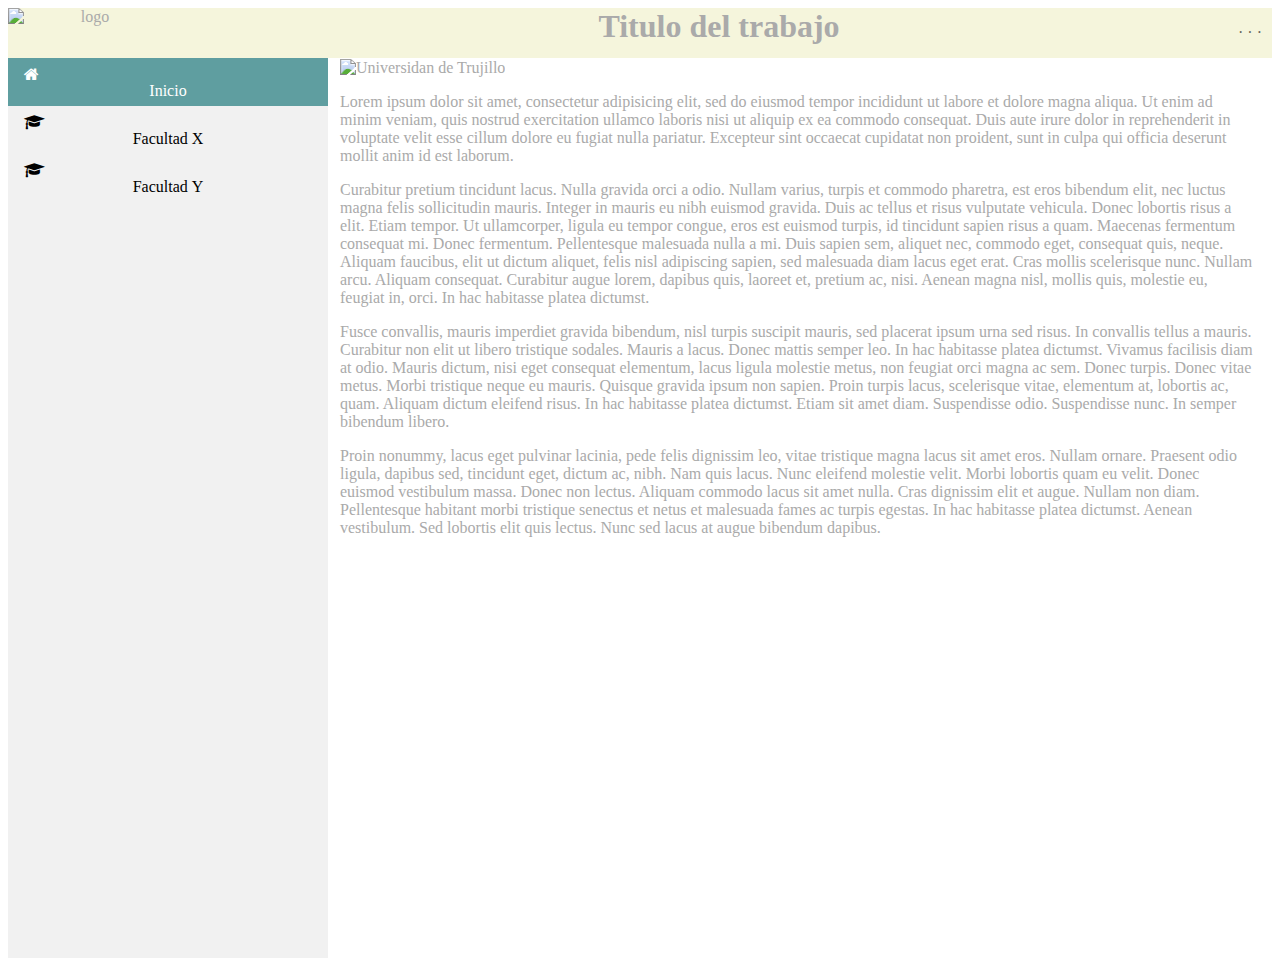
==== public_html/index.html @ 64811d05 "Commit Inicial" ====
<!DOCTYPE html>
<!--
Modificado por Cristhian C.
-->
<html>
    <head>
        <title>Trabajo Practico</title>
        <meta charset="UTF-8">
        <meta name="viewport" content="width=device-width, initial-scale=1.0">
        <link href="css/style.css" rel="stylesheet" type="text/css"/>
        <link rel="icon" type="image/png" href="https://www.google.com/s2/favicons?domain=www.w3.org/"/>
        <script src="https://ajax.aspnetcdn.com/ajax/jQuery/jquery-3.3.1.min.js"></script>
        <script src="js/js.js" type="text/javascript"></script>
        <link rel="stylesheet" href="https://cdnjs.cloudflare.com/ajax/libs/font-awesome/4.7.0/css/font-awesome.min.css">
    </head>
    <body style="color:#aaaaaa;" onload="config()">
        <div class="encabezado">
            <div class="site-logo">
                <img src="https://image.freepik.com/vector-gratis/plantilla-de-logo-abstracto_1331-33.jpg"
                     alt="logo">
                <h1 style="margin: 0; padding: 0">Titulo del trabajo</h1>
            </div>
        </div>
        <div class="fly">
            <a title="Opciones" class="option" href="#·">· · ·</a>
            <a title="Opciones" class="sub-option" href="#h" onclick="mostrarMenuH()">Orientacion</a>
            <a title="Opciones" class="sub-option" href="responsive.html">Estilo responsivo</a>
        </div>
        <div class="navegacion"><!--Contenedor de los menus de navegacion-->
            <ul id="nav" class="verticalnav">
                <li class="sub-menu">
                    <a href="#home" class="active fa fa-home"><span> Inicio</span></a>
                </li>
                <li class="sub-menu">
                    <a title="Facultad X" href="#facultadX" class="fa fa-graduation-cap"><span> Facultad X</span></a>
                    <div class="sub-elemento">
                        <a href="#subX">Cursos x</a>
                        <a href="#subX">Materias x</a>
                        <a href="#subX">Matriculas x</a>
                    </div>
                </li>
                <li class="sub-menu">
                    <a title="Facultad Y" href="#facultadY" class="fa fa-graduation-cap"><span> Facultad Y</span></a>
                    <div class="sub-elemento">
                        <a href="#subY">Cursos y</a>
                        <a href="#subY">Materias y</a>
                        <a href="#subY">Matriculas y</a>
                    </div>
                </li>
            </ul>
        </div>
        <div id="contenido" class="content-v">
            <img src="https://upload.wikimedia.org/wikipedia/commons/a/ac/Universidad_Nacional_de_Trujillo.JPG" alt="Universidan de Trujillo" title="Universidad Nacional de Trujillo">
            <p>
                Lorem ipsum dolor sit amet, consectetur adipisicing elit, sed do eiusmod tempor incididunt ut labore et dolore magna aliqua. Ut enim ad minim veniam, quis nostrud exercitation ullamco laboris nisi ut aliquip ex ea commodo consequat. Duis aute irure dolor in reprehenderit in voluptate velit esse cillum dolore eu fugiat nulla pariatur. Excepteur sint occaecat cupidatat non proident, sunt in culpa qui officia deserunt mollit anim id est laborum.
            </p>
            <p>
                Curabitur pretium tincidunt lacus. Nulla gravida orci a odio. Nullam varius, turpis et commodo pharetra, est eros bibendum elit, nec luctus magna felis sollicitudin mauris. Integer in mauris eu nibh euismod gravida. Duis ac tellus et risus vulputate vehicula. Donec lobortis risus a elit. Etiam tempor. Ut ullamcorper, ligula eu tempor congue, eros est euismod turpis, id tincidunt sapien risus a quam. Maecenas fermentum consequat mi. Donec fermentum. Pellentesque malesuada nulla a mi. Duis sapien sem, aliquet nec, commodo eget, consequat quis, neque. Aliquam faucibus, elit ut dictum aliquet, felis nisl adipiscing sapien, sed malesuada diam lacus eget erat. Cras mollis scelerisque nunc. Nullam arcu. Aliquam consequat. Curabitur augue lorem, dapibus quis, laoreet et, pretium ac, nisi. Aenean magna nisl, mollis quis, molestie eu, feugiat in, orci. In hac habitasse platea dictumst.
            </p>
            <p>
                Fusce convallis, mauris imperdiet gravida bibendum, nisl turpis suscipit mauris, sed placerat ipsum urna sed risus. In convallis tellus a mauris. Curabitur non elit ut libero tristique sodales. Mauris a lacus. Donec mattis semper leo. In hac habitasse platea dictumst. Vivamus facilisis diam at odio. Mauris dictum, nisi eget consequat elementum, lacus ligula molestie metus, non feugiat orci magna ac sem. Donec turpis. Donec vitae metus. Morbi tristique neque eu mauris. Quisque gravida ipsum non sapien. Proin turpis lacus, scelerisque vitae, elementum at, lobortis ac, quam. Aliquam dictum eleifend risus. In hac habitasse platea dictumst. Etiam sit amet diam. Suspendisse odio. Suspendisse nunc. In semper bibendum libero.
            </p>
            <p>
                Proin nonummy, lacus eget pulvinar lacinia, pede felis dignissim leo, vitae tristique magna lacus sit amet eros. Nullam ornare. Praesent odio ligula, dapibus sed, tincidunt eget, dictum ac, nibh. Nam quis lacus. Nunc eleifend molestie velit. Morbi lobortis quam eu velit. Donec euismod vestibulum massa. Donec non lectus. Aliquam commodo lacus sit amet nulla. Cras dignissim elit et augue. Nullam non diam. Pellentesque habitant morbi tristique senectus et netus et malesuada fames ac turpis egestas. In hac habitasse platea dictumst. Aenean vestibulum. Sed lobortis elit quis lectus. Nunc sed lacus at augue bibendum dapibus.
            </p>

        </div>
        <noscript>
        Your browser does not support JavaScript - Su navegador no soporta JavaScript
        </noscript>
    </body>
</html>
---- public_html/css/style.css ----
/*
* Hoja de estilos
* Cristhian Coronel
*/
/*****************************opciones inicales********************************/

/*
selector para todos los elementos que hace que el tamaño sea directamente 
de acuerdo al borde de la linea en la que se ubica, no tiene en cuenta 
padding, marging para el tamaño. De esa forma no hay espacios de separacion
*/
* { /*todos los tags en el dom*/
    box-sizing: border-box;
}

.encabezado{
    background-color: beige;
    text-align:center;
    margin: 0px;
    padding: 0px;
}

.site-logo{
    overflow: auto;
}

.site-logo img{
    width:12.5%;
    height:50px;
    float: left;
    clear: both;
}

.option{
    list-style-type: none;
    text-decoration: none;
    color: black;
    text-align: center;
}

.sub-option{
    list-style-type: none;
    text-decoration: none;
    color: black;
    text-align: center;
    display: none;
}

.option:hover{
    background-color: grey;
}

.fly {
    position: absolute;
    z-index: 100;
    opacity: 0.6;
    right: 10px;
    top: 16px;
}

.fly a{
    padding: 8px;
    float: right;
}

.fly:hover a {
    display: block;
}

.fly a:hover{
    background-color: #555;
    color: white;
}

a span {
    display: block;
    text-align: center;
}

div.content-v img, div.content-h img {
    max-width: 40%;
    height: auto;
}

/***************************tamaño normal**************************************/

/***********************************menu vertical******************************/
ul.verticalnav { /*todos los ul con la clase verticalnav*/
    list-style-type: none;
    margin: 0;
    padding: 0;
    width: 25%;
    background-color: #f1f1f1;
    position: absolute;
    height: 100%;
    overflow: auto;
}

ul.verticalnav li { /*todos los ul con la clase verticalnav*/
    list-style-type: none;
    margin: 0;
    padding: 0;
    float: none;
}

/*
elemento <a> dentro de la lista con clase verticalnav en <ul>
es decir los botones como Inicio, Item 1, Item 2...
*/
ul.verticalnav li a { /*todos los <a> dentro de un <li> que estan dentro de un <ul> con clase = verticalnav*/
    display: block;
    color: #000;
    padding: 8px 16px;
    text-decoration: none;
}

/*
si el elemento <a> dentro de una lista con clase verticalnav de un <ul> está activo
es decir se está en la página donde apunta el <a>
(Por ejemplo si estamos en la página inicial, el boton Inicio se verá diferente)
*/
ul.verticalnav li a.active { /*todos los a con clase active, dentro de un li que esten dentro de un ul con clase verticalnav*/
    background-color: cadetblue;
    color: white;
}

ul.verticalnav li a:hover:not(.active) { /*todos los <a> a quienes se le hace hover y que no tienen la clase active dentro de un li que estan dentro de un ul con la clase verticalnav*/
    background-color: #555;
    color: white;
}

ul.verticalnav li a:hover{ /*todos los <a> a quienes se les hace hover, dentro de un li que estan en un ul con clase verticalnav*/
    background-color: darkseagreen;
    color: white;
}

ul.verticalnav .sub-menu{
    list-style-type: none;
    margin: 0;
    padding: 0;
}

ul.verticalnav .sub-elemento{ /*todos las etiquetas con la clase = sub-elemento*/
    list-style-type: none;
    margin: 0;
    padding: 0;
    background-color: darkseagreen;
    color: black;
    opacity: 0.8;
    position: relative;
    display: none;
}

ul.verticalnav .sub-menu:hover .sub-elemento{ /*todos los tags que tienen la clase = sub-elemento que están en un li al que se le está haciendo hover*/
    display:block;
    height: fit-content;
    position: static;
}

div.content-v { /*todos los div con la clase = content*/
    margin-left: 25%;
    padding: 1px 16px;
    height: 100%;
}

/************************************menu horizontal***************************/
ul.horizontalnav {
    list-style-type: none;
    margin: 0;
    padding: 0;
    width: 100%;
    background-color: #f1f1f1;
    overflow: auto;
}

ul.horizontalnav li {
    list-style-type: none;
    margin: 0;
    padding: 0; 
    float: left;
}

ul.horizontalnav li a {
    display: block;
    color: #000;
    padding: 8px 16px;
    text-decoration: none;
}

ul.horizontalnav li a.active {
    background-color: cadetblue;
    color: white;   
}

ul.horizontalnav li a:hover:not(.active) {
    background-color: #555;
    color: white;
}

ul.horizontalnav li a:hover{
    background-color: darkseagreen;
    color: white;
}

ul.horizontalnav .sub-menu{
    list-style-type: none;
    margin: 0;
    padding: 0;
    overflow: hidden;
}

ul.horizontalnav .sub-elemento{
    list-style-type: none;
    margin: 0;
    padding: 0;
    background-color: darkseagreen;
    color: black;
    opacity: 0.8;
    overflow: hidden;
    display: none;
}

ul.horizontalnav .sub-menu:hover .sub-elemento{
    display:block;
    height: fit-content;
    position: absolute;
    z-index: 100;
}

div.content-h {
    margin-left: 0%;
    padding: 1px 16px;
    height: 100%;
}

/********************************tamaño tableta********************************/
@media screen and (max-width: 900px) {
    div.navegacion {
        position: absolute;
    }
    a span {
        display: none;
    }
    .site-logo img{
        display: block;
        width: 100%;
        height: auto;
        max-height: 150px;
    }
    ul.verticalnav, ul.horizontalnav{
        list-style-type: none;
        margin: 0;
        padding: 0;
        width: fit-content;
        background-color: #f1f1f1;
        position: static;
        height: fit-content;
        overflow: auto;
    }
    ul.verticalnav li, ul.horizontalnav li {
        list-style-type: none;
        margin: 0;
        padding: 0;
        float: none;
    }
    ul.verticalnav li a, ul.horizontalnav li a {
        text-decoration: none;
        color: #000;
        padding: 8px;
        text-align: center;
        display: block;
    }
    div.content-v, div.content-h {
        margin-left: 10%;
        padding: 1px 16px;
        height: 100%;
    }
}
/*********************************tamaño celular*******************************/
@media screen and (max-width: 600px) {
    a span {
        display: block;
    }
    .site-logo img{
        display: block;
        width: 100%;
        height: auto;
        max-height: 90px;
    }
    div.navegacion {
        position: sticky;
        top: 0px;
    }
    ul.verticalnav, ul.horizontalnav{
        position: static;
        list-style-type: none;
        margin: 0px;
        padding: 0px;
        width: 100%;
        background-color: #f1f1f1;
        overflow: auto;
    }
    ul.verticalnav li, ul.horizontalnav li {
        list-style-type: none;
        margin: 0;
        padding: 0;
        float: none;
    }
    ul.verticalnav li a, ul.horizontalnav li a {
        text-decoration: none;
        color: #000;
        padding: 8px;
        text-align: center;
        display: block;
    }
    div.content-v, div.content-h {
        margin-left: 10%;
        padding: 1px 16px;
        height: 100%;
    }
    
}

/******************************************************************************/
/*
tamaños de pantalla:
Normal: desde 1024px para arriba;
Tableta: desde 600px hasta 900px;
Celular: desde el mas pequeño hasta 600px;
*/
/******************************************************************************/
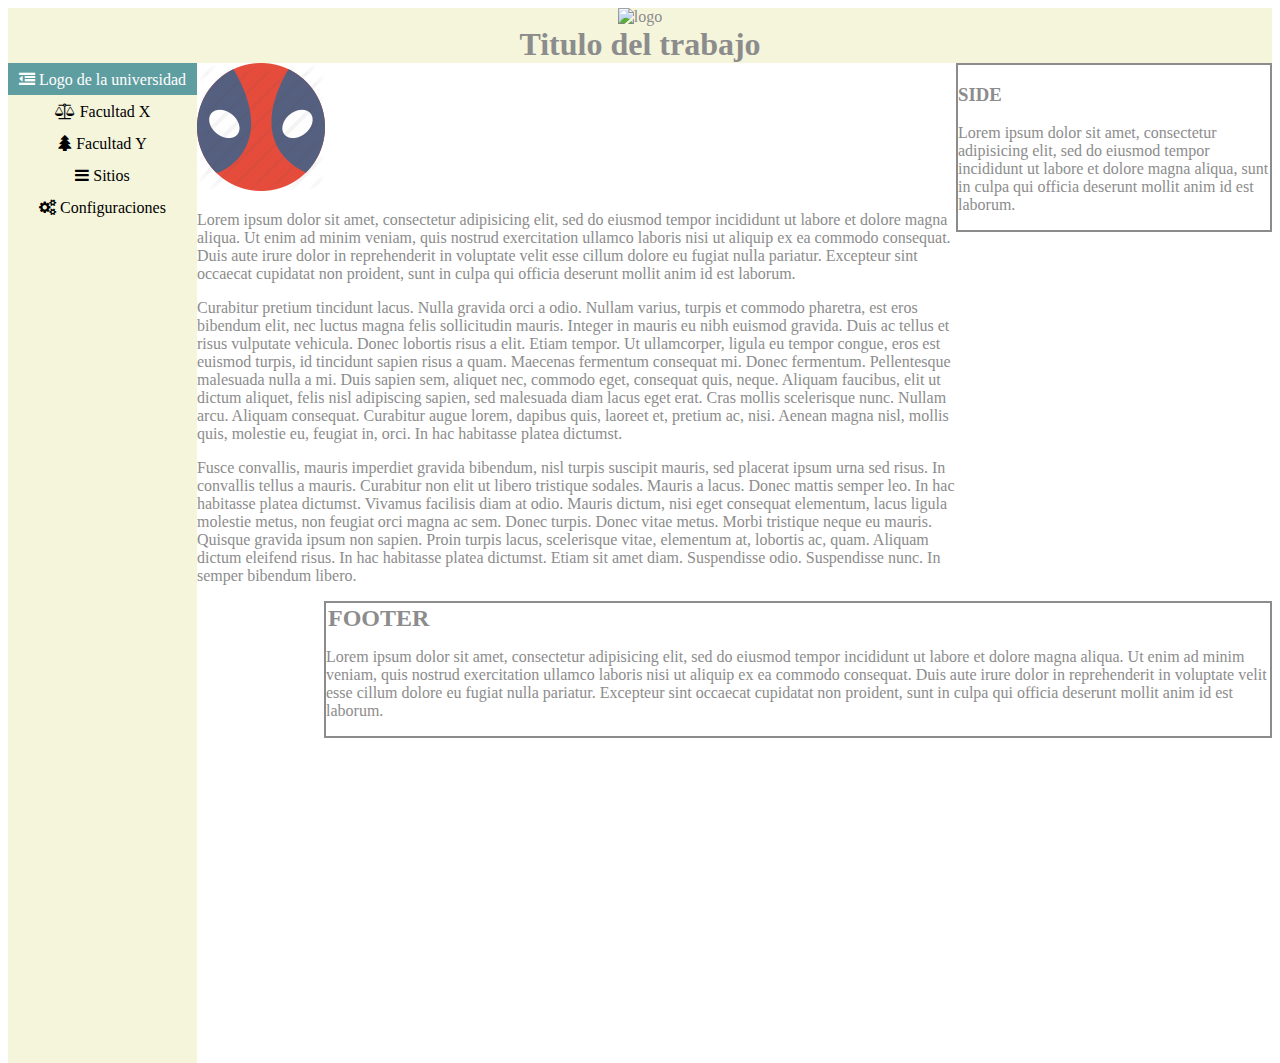
==== commit 4ade22f6: "Metodos responsivos, añadida página de Menú - 180312_CC" ====
--- a/public_html/index.html
+++ b/public_html/index.html
@@ -4,53 +4,70 @@
 -->
 <html>
     <head>
-        <title>Trabajo Practico</title>
+        <title>|Trabajo práctico|</title>
         <meta charset="UTF-8">
         <meta name="viewport" content="width=device-width, initial-scale=1.0">
-        <link href="css/style.css" rel="stylesheet" type="text/css"/>
-        <link rel="icon" type="image/png" href="https://www.google.com/s2/favicons?domain=www.w3.org/"/>
+        <link rel="icon" type="image/png" href="https://www.google.com/s2/favicons?domain=www.mtess.gov.py/"/>
+        <link id="cssLink" href="css/style.css" rel="stylesheet" type="text/css"/>
         <script src="https://ajax.aspnetcdn.com/ajax/jQuery/jquery-3.3.1.min.js"></script>
         <script src="js/js.js" type="text/javascript"></script>
         <link rel="stylesheet" href="https://cdnjs.cloudflare.com/ajax/libs/font-awesome/4.7.0/css/font-awesome.min.css">
     </head>
-    <body style="color:#aaaaaa;" onload="config()">
-        <div class="encabezado">
-            <div class="site-logo">
-                <img src="https://image.freepik.com/vector-gratis/plantilla-de-logo-abstracto_1331-33.jpg"
-                     alt="logo">
-                <h1 style="margin: 0; padding: 0">Titulo del trabajo</h1>
+    <body style="color: #8c8c8c;" onload="config()">
+        <div class="encabezado col-m-12 col-12">
+            <img title="Logo" src="https://image.freepik.com/vector-gratis/plantilla-de-logo-abstracto_1331-33.jpg" alt="logo">
+            <h1 style="margin: 0; padding: 0">Titulo del trabajo</h1>            
+        </div>
+        <div id="nav" class="navegacion col-m-1 col-3"><!--Contenedor de los menus de navegacion-->
+            <div id="menuX" class="menu reorder">
+                <a id="menuBtn" title="Menu" href="#home" class="active fa fa-outdent" onclick="colapsarMenu(this)"><span> Logo de la universidad</span></a>
+                <div class="sub-menu ">
+                    <a title="X" href="#X" class="fa fa-balance-scale" onclick="dropdown(this)"><span> Facultad X</span></a>
+                    <div class="sub-elemento">
+                        <a href="#subX">Materias x</a>
+                        <a href="#subX">Matriculas x</a>
+                        <a href="#subX">Cuotas x</a>
+                    </div>
+                </div>
+            </div>
+            <div id="menuY" class="menu reorder">
+                <div class="sub-menu">
+                    <a title="Y" href="#Y" class="fa fa-tree" onclick="dropdown(this)"><span> Facultad Y</span></a>
+                    <div class="sub-elemento" style="top: 0%">
+                        <a href="#subY">Materias y</a>
+                        <a href="#subY">Matriculas y</a>
+                        <a href="#subY">Cuotas y</a>
+                    </div>
+                </div>
+            </div>
+            <div id="menuSelect" class="menu reorder">
+                <div class="sub-menu">
+                    <a title="Y" href="#Y" class="fa fa-reorder" onclick="dropdown(this)"><span> Sitios</span></a>
+                    <div class="sub-elemento" style="top: 0%">
+                        <a href="#" class="active">Universidad</a>
+                        <a href="menu.html">Menú</a>
+                    </div>
+                </div>
+            </div>
+            <div id="opciones" class="menu reorder">
+                <div class="sub-menu">
+                    <a title="Opciones" href="#Y" class="fa fa-gears" onclick="dropdown(this)"><span> Configuraciones</span></a>
+                    <div class="sub-elemento" style="top: 0%">
+                        <a id="optVertical" href="#opt1" class="active">Menu vertical</a>
+                        <a id="optHorizontal" href="#opt2" class="">Menu horizontal</a>
+                    </div>
+                </div>
             </div>
         </div>
-        <div class="fly">
-            <a title="Opciones" class="option" href="#·">· · ·</a>
-            <a title="Opciones" class="sub-option" href="#h" onclick="mostrarMenuH()">Orientacion</a>
-            <a title="Opciones" class="sub-option" href="responsive.html">Estilo responsivo</a>
+        <div class="side col-m-2 col-3">
+            <h3>SIDE</h3>
+            <p>
+                Lorem ipsum dolor sit amet, consectetur adipisicing elit, sed do eiusmod tempor incididunt ut labore et dolore magna aliqua, sunt in culpa qui officia deserunt mollit anim id est laborum.
+            </p>
+
         </div>
-        <div class="navegacion"><!--Contenedor de los menus de navegacion-->
-            <ul id="nav" class="verticalnav">
-                <li class="sub-menu">
-                    <a href="#home" class="active fa fa-home"><span> Inicio</span></a>
-                </li>
-                <li class="sub-menu">
-                    <a title="Facultad X" href="#facultadX" class="fa fa-graduation-cap"><span> Facultad X</span></a>
-                    <div class="sub-elemento">
-                        <a href="#subX">Cursos x</a>
-                        <a href="#subX">Materias x</a>
-                        <a href="#subX">Matriculas x</a>
-                    </div>
-                </li>
-                <li class="sub-menu">
-                    <a title="Facultad Y" href="#facultadY" class="fa fa-graduation-cap"><span> Facultad Y</span></a>
-                    <div class="sub-elemento">
-                        <a href="#subY">Cursos y</a>
-                        <a href="#subY">Materias y</a>
-                        <a href="#subY">Matriculas y</a>
-                    </div>
-                </li>
-            </ul>
-        </div>
-        <div id="contenido" class="content-v">
-            <img src="https://upload.wikimedia.org/wikipedia/commons/a/ac/Universidad_Nacional_de_Trujillo.JPG" alt="Universidan de Trujillo" title="Universidad Nacional de Trujillo">
+        <div id="contenido" class="col-9">
+            <img src="img/dpIcon.png" alt="Image" title="Image reference">
             <p>
                 Lorem ipsum dolor sit amet, consectetur adipisicing elit, sed do eiusmod tempor incididunt ut labore et dolore magna aliqua. Ut enim ad minim veniam, quis nostrud exercitation ullamco laboris nisi ut aliquip ex ea commodo consequat. Duis aute irure dolor in reprehenderit in voluptate velit esse cillum dolore eu fugiat nulla pariatur. Excepteur sint occaecat cupidatat non proident, sunt in culpa qui officia deserunt mollit anim id est laborum.
             </p>
@@ -60,10 +77,13 @@
             <p>
                 Fusce convallis, mauris imperdiet gravida bibendum, nisl turpis suscipit mauris, sed placerat ipsum urna sed risus. In convallis tellus a mauris. Curabitur non elit ut libero tristique sodales. Mauris a lacus. Donec mattis semper leo. In hac habitasse platea dictumst. Vivamus facilisis diam at odio. Mauris dictum, nisi eget consequat elementum, lacus ligula molestie metus, non feugiat orci magna ac sem. Donec turpis. Donec vitae metus. Morbi tristique neque eu mauris. Quisque gravida ipsum non sapien. Proin turpis lacus, scelerisque vitae, elementum at, lobortis ac, quam. Aliquam dictum eleifend risus. In hac habitasse platea dictumst. Etiam sit amet diam. Suspendisse odio. Suspendisse nunc. In semper bibendum libero.
             </p>
+        </div>
+        
+        <div id="footer" class="footer col-m-11 col-9">
+            <h2 style="margin: 2px; padding: 0px;">FOOTER</h2>
             <p>
-                Proin nonummy, lacus eget pulvinar lacinia, pede felis dignissim leo, vitae tristique magna lacus sit amet eros. Nullam ornare. Praesent odio ligula, dapibus sed, tincidunt eget, dictum ac, nibh. Nam quis lacus. Nunc eleifend molestie velit. Morbi lobortis quam eu velit. Donec euismod vestibulum massa. Donec non lectus. Aliquam commodo lacus sit amet nulla. Cras dignissim elit et augue. Nullam non diam. Pellentesque habitant morbi tristique senectus et netus et malesuada fames ac turpis egestas. In hac habitasse platea dictumst. Aenean vestibulum. Sed lobortis elit quis lectus. Nunc sed lacus at augue bibendum dapibus.
+                Lorem ipsum dolor sit amet, consectetur adipisicing elit, sed do eiusmod tempor incididunt ut labore et dolore magna aliqua. Ut enim ad minim veniam, quis nostrud exercitation ullamco laboris nisi ut aliquip ex ea commodo consequat. Duis aute irure dolor in reprehenderit in voluptate velit esse cillum dolore eu fugiat nulla pariatur. Excepteur sint occaecat cupidatat non proident, sunt in culpa qui officia deserunt mollit anim id est laborum.
             </p>
-
         </div>
         <noscript>
         Your browser does not support JavaScript - Su navegador no soporta JavaScript
--- a/public_html/css/style.css
+++ b/public_html/css/style.css
@@ -1,331 +1,176 @@
-/*
-* Hoja de estilos
-* Cristhian Coronel
-*/
-/*****************************opciones inicales********************************/
-
-/*
-selector para todos los elementos que hace que el tamaño sea directamente 
-de acuerdo al borde de la linea en la que se ubica, no tiene en cuenta 
-padding, marging para el tamaño. De esa forma no hay espacios de separacion
-*/
-* { /*todos los tags en el dom*/
-    box-sizing: border-box;
-}
-
-.encabezado{
-    background-color: beige;
-    text-align:center;
-    margin: 0px;
-    padding: 0px;
-}
-
-.site-logo{
-    overflow: auto;
-}
-
-.site-logo img{
-    width:12.5%;
-    height:50px;
-    float: left;
-    clear: both;
-}
-
-.option{
-    list-style-type: none;
-    text-decoration: none;
-    color: black;
-    text-align: center;
-}
-
-.sub-option{
-    list-style-type: none;
-    text-decoration: none;
-    color: black;
-    text-align: center;
-    display: none;
-}
-
-.option:hover{
-    background-color: grey;
-}
-
-.fly {
-    position: absolute;
-    z-index: 100;
-    opacity: 0.6;
-    right: 10px;
-    top: 16px;
-}
-
-.fly a{
-    padding: 8px;
-    float: right;
-}
-
-.fly:hover a {
-    display: block;
-}
-
-.fly a:hover{
-    background-color: #555;
-    color: white;
-}
-
-a span {
-    display: block;
-    text-align: center;
-}
-
-div.content-v img, div.content-h img {
-    max-width: 40%;
-    height: auto;
-}
-
-/***************************tamaño normal**************************************/
-
-/***********************************menu vertical******************************/
-ul.verticalnav { /*todos los ul con la clase verticalnav*/
-    list-style-type: none;
-    margin: 0;
-    padding: 0;
-    width: 25%;
-    background-color: #f1f1f1;
-    position: absolute;
-    height: 100%;
-    overflow: auto;
-}
-
-ul.verticalnav li { /*todos los ul con la clase verticalnav*/
-    list-style-type: none;
-    margin: 0;
-    padding: 0;
-    float: none;
-}
-
-/*
-elemento <a> dentro de la lista con clase verticalnav en <ul>
-es decir los botones como Inicio, Item 1, Item 2...
-*/
-ul.verticalnav li a { /*todos los <a> dentro de un <li> que estan dentro de un <ul> con clase = verticalnav*/
-    display: block;
-    color: #000;
-    padding: 8px 16px;
-    text-decoration: none;
-}
-
-/*
-si el elemento <a> dentro de una lista con clase verticalnav de un <ul> está activo
-es decir se está en la página donde apunta el <a>
-(Por ejemplo si estamos en la página inicial, el boton Inicio se verá diferente)
-*/
-ul.verticalnav li a.active { /*todos los a con clase active, dentro de un li que esten dentro de un ul con clase verticalnav*/
-    background-color: cadetblue;
-    color: white;
-}
-
-ul.verticalnav li a:hover:not(.active) { /*todos los <a> a quienes se le hace hover y que no tienen la clase active dentro de un li que estan dentro de un ul con la clase verticalnav*/
-    background-color: #555;
-    color: white;
-}
-
-ul.verticalnav li a:hover{ /*todos los <a> a quienes se les hace hover, dentro de un li que estan en un ul con clase verticalnav*/
-    background-color: darkseagreen;
-    color: white;
-}
-
-ul.verticalnav .sub-menu{
-    list-style-type: none;
-    margin: 0;
-    padding: 0;
-}
-
-ul.verticalnav .sub-elemento{ /*todos las etiquetas con la clase = sub-elemento*/
-    list-style-type: none;
-    margin: 0;
-    padding: 0;
-    background-color: darkseagreen;
-    color: black;
-    opacity: 0.8;
-    position: relative;
-    display: none;
-}
-
-ul.verticalnav .sub-menu:hover .sub-elemento{ /*todos los tags que tienen la clase = sub-elemento que están en un li al que se le está haciendo hover*/
-    display:block;
-    height: fit-content;
-    position: static;
-}
-
-div.content-v { /*todos los div con la clase = content*/
-    margin-left: 25%;
-    padding: 1px 16px;
-    height: 100%;
-}
-
-/************************************menu horizontal***************************/
-ul.horizontalnav {
-    list-style-type: none;
-    margin: 0;
-    padding: 0;
-    width: 100%;
-    background-color: #f1f1f1;
-    overflow: auto;
-}
-
-ul.horizontalnav li {
-    list-style-type: none;
-    margin: 0;
-    padding: 0; 
-    float: left;
-}
-
-ul.horizontalnav li a {
-    display: block;
-    color: #000;
-    padding: 8px 16px;
-    text-decoration: none;
-}
-
-ul.horizontalnav li a.active {
-    background-color: cadetblue;
-    color: white;   
-}
-
-ul.horizontalnav li a:hover:not(.active) {
-    background-color: #555;
-    color: white;
-}
-
-ul.horizontalnav li a:hover{
-    background-color: darkseagreen;
-    color: white;
-}
-
-ul.horizontalnav .sub-menu{
-    list-style-type: none;
-    margin: 0;
-    padding: 0;
-    overflow: hidden;
-}
-
-ul.horizontalnav .sub-elemento{
-    list-style-type: none;
-    margin: 0;
-    padding: 0;
-    background-color: darkseagreen;
-    color: black;
-    opacity: 0.8;
-    overflow: hidden;
-    display: none;
-}
-
-ul.horizontalnav .sub-menu:hover .sub-elemento{
-    display:block;
-    height: fit-content;
-    position: absolute;
-    z-index: 100;
-}
-
-div.content-h {
-    margin-left: 0%;
-    padding: 1px 16px;
-    height: 100%;
-}
-
-/********************************tamaño tableta********************************/
-@media screen and (max-width: 900px) {
-    div.navegacion {
-        position: absolute;
-    }
-    a span {
-        display: none;
-    }
-    .site-logo img{
-        display: block;
-        width: 100%;
-        height: auto;
-        max-height: 150px;
-    }
-    ul.verticalnav, ul.horizontalnav{
-        list-style-type: none;
-        margin: 0;
-        padding: 0;
-        width: fit-content;
-        background-color: #f1f1f1;
-        position: static;
-        height: fit-content;
-        overflow: auto;
-    }
-    ul.verticalnav li, ul.horizontalnav li {
-        list-style-type: none;
-        margin: 0;
-        padding: 0;
-        float: none;
-    }
-    ul.verticalnav li a, ul.horizontalnav li a {
-        text-decoration: none;
-        color: #000;
-        padding: 8px;
-        text-align: center;
-        display: block;
-    }
-    div.content-v, div.content-h {
-        margin-left: 10%;
-        padding: 1px 16px;
-        height: 100%;
-    }
-}
-/*********************************tamaño celular*******************************/
-@media screen and (max-width: 600px) {
-    a span {
-        display: block;
-    }
-    .site-logo img{
-        display: block;
-        width: 100%;
-        height: auto;
-        max-height: 90px;
-    }
-    div.navegacion {
-        position: sticky;
-        top: 0px;
-    }
-    ul.verticalnav, ul.horizontalnav{
-        position: static;
-        list-style-type: none;
-        margin: 0px;
-        padding: 0px;
-        width: 100%;
-        background-color: #f1f1f1;
-        overflow: auto;
-    }
-    ul.verticalnav li, ul.horizontalnav li {
-        list-style-type: none;
-        margin: 0;
-        padding: 0;
-        float: none;
-    }
-    ul.verticalnav li a, ul.horizontalnav li a {
-        text-decoration: none;
-        color: #000;
-        padding: 8px;
-        text-align: center;
-        display: block;
-    }
-    div.content-v, div.content-h {
-        margin-left: 10%;
-        padding: 1px 16px;
-        height: 100%;
-    }
-    
-}
-
-/******************************************************************************/
+/*Hoja de estilos*/
+/*Cristhian Coronel*/
 /*
 tamaños de pantalla:
 Normal: desde 1024px para arriba;
 Tableta: desde 600px hasta 900px;
 Celular: desde el mas pequeño hasta 600px;
 */
-/******************************************************************************/+/************************************opciones inicales**************************/
+* { /*todos los tags*/
+    box-sizing: border-box;
+}
+div.encabezado{
+    background-color: beige;
+    text-align:center;
+    margin: 0px;
+    padding: 0px;
+    float: right;
+}
+div.encabezado img {
+    max-width: 100%;
+    max-height: 2.5cm;
+}
+.reorder {
+
+}
+.show {
+}
+/***************************************Primero mobiles**************************/
+/* Tamaño Celular */
+[class*="col-"] { /*cualquier clase cuyo nombre empiece por 'col-'*/
+    width: 100%;
+}
+div.navegacion {
+    position: static;
+    float: left;
+    background-color: beige;
+}
+div.menu {
+    position: relative;;
+}
+div.menu a {
+    text-decoration: none;
+    text-align: center;
+    color: #000;    
+    padding: 8px;
+    text-align: center;
+    display: block;
+}
+div.menu a.active {
+    background-color: cadetblue;
+    color: white;
+}
+div.menu a:hover {
+    background-color: darkseagreen;
+}
+div.sub-menu a:hover:not(.active) {
+    background-color: #555;
+    color: white;
+}
+div.sub-menu a:hover {
+    background-color: darkseagreen;
+    color: white;
+}
+div.sub-elemento {
+    display: none;
+    position: relative;
+    background-color: beige;
+    width: 100%;
+    z-index: 1;
+    top: 50%;
+}
+div.sub-elemento.show{
+    display: block;
+}
+[class*="content-"]{
+    position: static;
+    float: right;
+}
+div.side {
+    display: none;
+    border: 2px solid;
+    float: right;
+}
+div.footer {
+    border: 2px solid;
+    float: left;
+}
+#opciones {
+    display: none;
+}
+@media only screen and (min-width: 600px) {
+    /* Tamaño Tableta: */
+    .col-m-1 {width: 8.33%;}
+    .col-m-2 {width: 16.66%;}
+    .col-m-3 {width: 25%;}
+    .col-m-4 {width: 33.33%;}
+    .col-m-5 {width: 41.66%;}
+    .col-m-6 {width: 50%;}
+    .col-m-7 {width: 58.33%;}
+    .col-m-8 {width: 66.66%;}
+    .col-m-9 {width: 75%;}
+    .col-m-10 {width: 83.33%;}
+    .col-m-11 {width: 91.66%;}
+    .col-m-12 {width: 100%;}
+
+    div.navegacion.col-m-1{
+        width: 2cm;
+    }
+    div.navegacion {
+        height: 1000px;
+    }
+    div.sub-elemento {
+        display: none;
+        position: absolute;
+        background-color: beige;
+        min-width: 160px;
+        z-index: 1;
+        left: 100%;
+    }
+    div.sub-elemento.show{
+        display: block;
+    }
+    .reorder a span{
+        display: none;
+    }
+    div.side {
+        display: block;
+    }
+    div.footer {
+        float: right;
+    }
+}
+@media only screen and (min-width: 800px) {
+    /* Tamaño Normal: */
+    /*menu vertical*/
+    .col-1 {width: 8.33%;}
+    .col-2 {width: 16.66%;}
+    .col-3 {width: 25%;}
+    .col-4 {width: 33.33%;}
+    .col-5 {width: 41.66%;}
+    .col-6 {width: 50%;}
+    .col-7 {width: 58.33%;}
+    .col-8 {width: 66.66%;}
+    .col-9 {width: 75%;}
+    .col-10 {width: 83.33%;}
+    .col-11 {width: 91.66%;}
+    .col-12 {width: 100%;}
+    div.navegacion.col-3{
+        width: 5cm;
+    }
+    .reorder a span{
+        display: initial;
+    }
+    .c a span{
+        display: none;
+    }
+    div.show div.sub-elemento {
+        display: block;
+    }
+    div.footer {
+        border: 2px solid;
+        float: right;
+    }
+    div.side {
+        position: static;
+        border: 2px solid;
+    }
+    #opciones {
+        display: inherit;
+    }
+    /*menu horizontal*/
+    div.navegacion.h {
+        
+    }
+}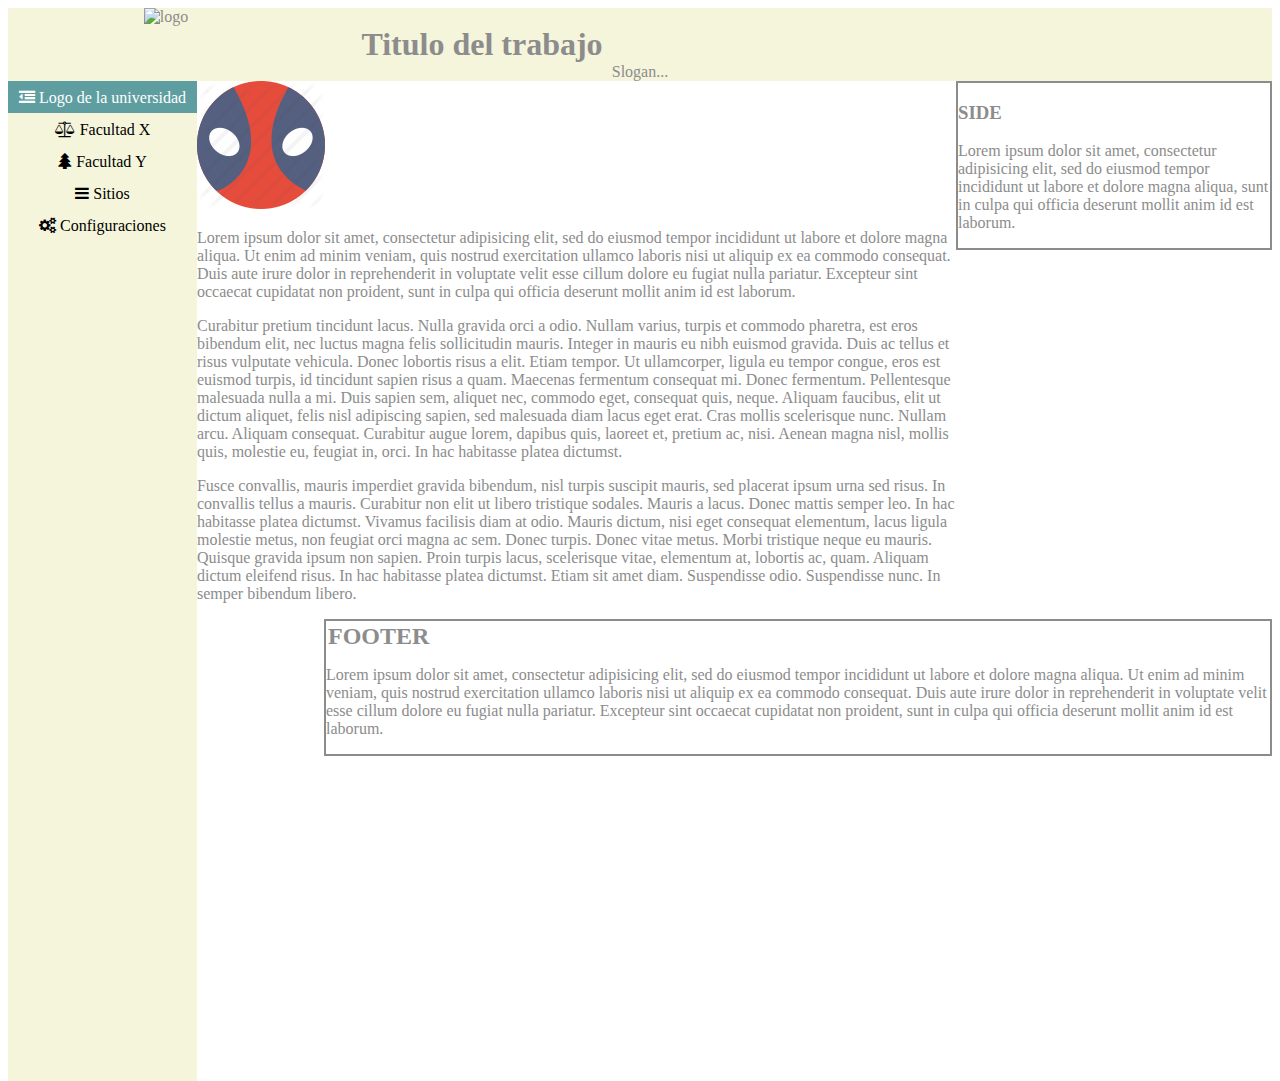
==== commit 2eb38239: "Añadida página con diseño en Bootstrap 4 - 180312_CC" ====
--- a/public_html/index.html
+++ b/public_html/index.html
@@ -8,19 +8,26 @@
         <meta charset="UTF-8">
         <meta name="viewport" content="width=device-width, initial-scale=1.0">
         <link rel="icon" type="image/png" href="https://www.google.com/s2/favicons?domain=www.mtess.gov.py/"/>
-        <link id="cssLink" href="css/style.css" rel="stylesheet" type="text/css"/>
+        <link href="css/style.css" rel="stylesheet" type="text/css"/>
         <script src="https://ajax.aspnetcdn.com/ajax/jQuery/jquery-3.3.1.min.js"></script>
         <script src="js/js.js" type="text/javascript"></script>
         <link rel="stylesheet" href="https://cdnjs.cloudflare.com/ajax/libs/font-awesome/4.7.0/css/font-awesome.min.css">
     </head>
     <body style="color: #8c8c8c;" onload="config()">
-        <div class="encabezado col-m-12 col-12">
-            <img title="Logo" src="https://image.freepik.com/vector-gratis/plantilla-de-logo-abstracto_1331-33.jpg" alt="logo">
-            <h1 style="margin: 0; padding: 0">Titulo del trabajo</h1>            
+        <div class="encabezado ">
+            <div id="logoImg" class="logoImage col-m-3 col-3">
+                <img class="logo" title="Logo" src="https://image.freepik.com/vector-gratis/plantilla-de-logo-abstracto_1331-33.jpg" alt="logo">
+            </div>
+            <div id="logoTitle" class="logoTitle col-m-9 col-9">
+                <h1 style="margin: 0; padding: 0">Titulo del trabajo</h1>
+            </div>
+            <div id="logoDesc" class="logoDesc">
+                Slogan...
+            </div>
         </div>
         <div id="nav" class="navegacion col-m-1 col-3"><!--Contenedor de los menus de navegacion-->
             <div id="menuX" class="menu reorder">
-                <a id="menuBtn" title="Menu" href="#home" class="active fa fa-outdent" onclick="colapsarMenu(this)"><span> Logo de la universidad</span></a>
+                <a id="menuBtn" title="Inicio" href="#index.html" class="active fa fa-outdent" onclick="colapsarMenu(this)"><span> Logo de la universidad</span></a>
                 <div class="sub-menu ">
                     <a title="X" href="#X" class="fa fa-balance-scale" onclick="dropdown(this)"><span> Facultad X</span></a>
                     <div class="sub-elemento">
@@ -46,6 +53,7 @@
                     <div class="sub-elemento" style="top: 0%">
                         <a href="#" class="active">Universidad</a>
                         <a href="menu.html">Menú</a>
+                        <a href="paginaprinc.html">Página hecha con Bootstrap 4</a>
                     </div>
                 </div>
             </div>
@@ -79,7 +87,7 @@
             </p>
         </div>
         
-        <div id="footer" class="footer col-m-11 col-9">
+        <div id="footer" class="footer col-m-9 col-9">
             <h2 style="margin: 2px; padding: 0px;">FOOTER</h2>
             <p>
                 Lorem ipsum dolor sit amet, consectetur adipisicing elit, sed do eiusmod tempor incididunt ut labore et dolore magna aliqua. Ut enim ad minim veniam, quis nostrud exercitation ullamco laboris nisi ut aliquip ex ea commodo consequat. Duis aute irure dolor in reprehenderit in voluptate velit esse cillum dolore eu fugiat nulla pariatur. Excepteur sint occaecat cupidatat non proident, sunt in culpa qui officia deserunt mollit anim id est laborum.
--- a/public_html/css/style.css
+++ b/public_html/css/style.css
@@ -12,12 +12,11 @@
 }
 div.encabezado{
     background-color: beige;
-    text-align:center;
     margin: 0px;
     padding: 0px;
-    float: right;
+    text-align: center;
 }
-div.encabezado img {
+div.encabezado div img.logo {
     max-width: 100%;
     max-height: 2.5cm;
 }
@@ -107,6 +106,10 @@
     div.navegacion.col-m-1{
         width: 2cm;
     }
+    div.footer.col-m-11{
+        width: 75%;
+        float: left;
+    }
     div.navegacion {
         height: 1000px;
     }
@@ -173,4 +176,4 @@
     div.navegacion.h {
         
     }
-}+}
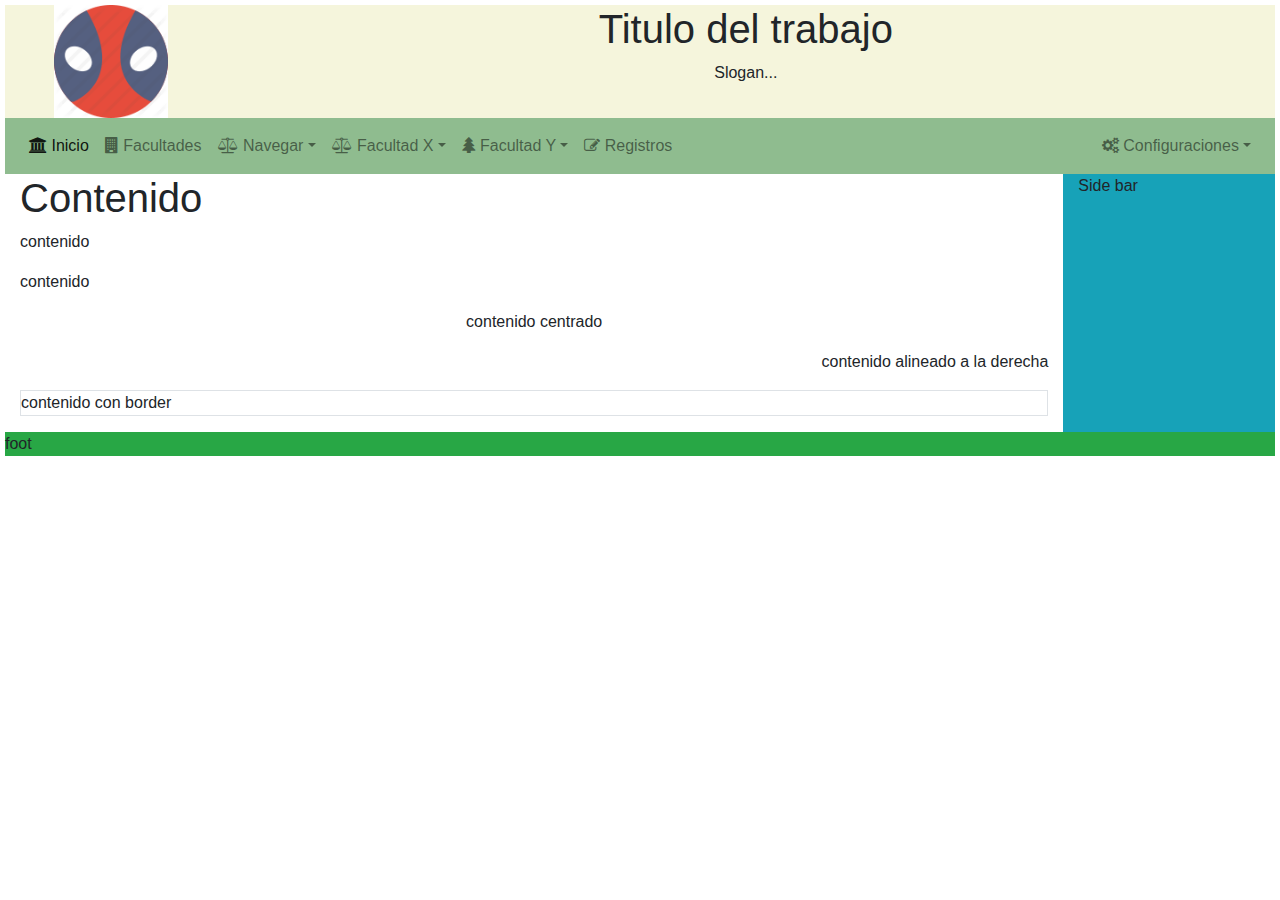
==== commit 44bce8b0: "Integracion del proyecto con los TP realizados - 180419_CC" ====
--- a/public_html/index.html
+++ b/public_html/index.html
@@ -1,100 +1,161 @@
 <!DOCTYPE html>
 <!--
-Modificado por Cristhian C.
+Proyecto de sitio web responsivo, con funciones y características de Bootstrap4, Jquery y Javascript
+Funcionalidad de formulario con IndexedDB
+**https://github.com/Cristhiandavx/CristhiandavxExampleWebProject
+*Hecho por: Cristhian Coronel
+**cristhiancoro@gmail.com
+**https://github.com/Cristhiandavx
 -->
 <html>
     <head>
-        <title>|Trabajo práctico|</title>
+        <title>|Trabajo Práctico|</title>
         <meta charset="UTF-8">
         <meta name="viewport" content="width=device-width, initial-scale=1.0">
-        <link rel="icon" type="image/png" href="https://www.google.com/s2/favicons?domain=www.mtess.gov.py/"/>
+        <link rel="icon" type="image/png" href="img/dpIcon.png"/>
+        <!-- =========================================================================================== -->
+        <!-- Bootstrap 4 CDN -->
+        <link rel="stylesheet" href="https://maxcdn.bootstrapcdn.com/bootstrap/4.0.0/css/bootstrap.min.css">
+        <!-- jQuery library -->
+        <script src="https://ajax.googleapis.com/ajax/libs/jquery/3.3.1/jquery.min.js"></script>
+        <!-- Popper JS -->
+        <script src="https://cdnjs.cloudflare.com/ajax/libs/popper.js/1.12.9/umd/popper.min.js"></script>
+        <!-- Latest compiled JavaScript -->
+        <script src="https://maxcdn.bootstrapcdn.com/bootstrap/4.0.0/js/bootstrap.min.js"></script>
+        <!-- =========================================================================================== -->
+        <!-- Otros estilos -->
+        <!-- Font Awesome CDN -->
+        <link rel="stylesheet" href="https://cdnjs.cloudflare.com/ajax/libs/font-awesome/4.7.0/css/font-awesome.min.css">
+        <!-- =========================================================================================== -->
+        <!-- Otros scripts -->
+        <!-- =========================================================================================== -->
+        <!-- Mi hoja de estilos -->
+        <link href="css/css.css" rel="stylesheet" type="text/css"/>
         <link href="css/style.css" rel="stylesheet" type="text/css"/>
-        <script src="https://ajax.aspnetcdn.com/ajax/jQuery/jquery-3.3.1.min.js"></script>
+        <!-- =========================================================================================== -->
+        <!-- Mis scripts en JavaScript -->
         <script src="js/js.js" type="text/javascript"></script>
-        <link rel="stylesheet" href="https://cdnjs.cloudflare.com/ajax/libs/font-awesome/4.7.0/css/font-awesome.min.css">
+        <script src="js/indexedDB.js" type="text/javascript"></script>
+        <!-- =========================================================================================== -->
     </head>
-    <body style="color: #8c8c8c;" onload="config()">
-        <div class="encabezado ">
-            <div id="logoImg" class="logoImage col-m-3 col-3">
-                <img class="logo" title="Logo" src="https://image.freepik.com/vector-gratis/plantilla-de-logo-abstracto_1331-33.jpg" alt="logo">
+    <body>
+        <!-- Encabezado que se ve estando en cualquier modo -->
+        <div id="encabezado" class="encabezado row no-gutters">
+            <div id="encabezadoImg" class="col-sm-2">
+                <img id="logo" class="img-fluid" style="max-height: 3cm;" title="Logo" src="img/dpIcon.png" alt="logo">
             </div>
-            <div id="logoTitle" class="logoTitle col-m-9 col-9">
-                <h1 style="margin: 0; padding: 0">Titulo del trabajo</h1>
-            </div>
-            <div id="logoDesc" class="logoDesc">
-                Slogan...
+            <div id="encabezadoTitle" class="col-sm-10">
+                <h1>Titulo del trabajo</h1>
+                <div id="encabezadoDesc" class="text-center">Slogan...</div>
             </div>
         </div>
-        <div id="nav" class="navegacion col-m-1 col-3"><!--Contenedor de los menus de navegacion-->
-            <div id="menuX" class="menu reorder">
-                <a id="menuBtn" title="Inicio" href="#index.html" class="active fa fa-outdent" onclick="colapsarMenu(this)"><span> Logo de la universidad</span></a>
-                <div class="sub-menu ">
-                    <a title="X" href="#X" class="fa fa-balance-scale" onclick="dropdown(this)"><span> Facultad X</span></a>
-                    <div class="sub-elemento">
-                        <a href="#subX">Materias x</a>
-                        <a href="#subX">Matriculas x</a>
-                        <a href="#subX">Cuotas x</a>
+        <!-- primer grupo (horizontal) -->
+        <div id="horizontal-group" class="d-md-none d-lg-flex flex-column">
+            <nav id="horizontal-nav" class="navbar navbar-expand-sm navbar-light bg-custom-a">
+                <button class="navbar-toggler" type="button" data-toggle="collapse" data-target="#nav" aria-controls="nav" aria-expanded="false" aria-label="Toggle navigation">
+                    <span class="navbar-toggler-icon"></span>
+                </button>
+                <div id="nav" class="collapse navbar-collapse">
+                    <ul class="navbar-nav">
+                        <li class="nav-item active">
+                            <a class="nav-link" href="#"><span class="fa fa-institution"> </span><span class="etiqueta"> Inicio</span></a>
+                        </li>
+                        <li class="nav-item">
+                            <a class="nav-link" href="#"><span class="fa fa-building"> </span><span class="etiqueta"> Facultades</span></a>
+                        </li>
+                        <li class="nav-item dropdown"><!--Dropdown con listas UL-->
+                            <a class="nav-link dropdown-toggle" href="#" id="dropdown1" data-toggle="dropdown" aria-haspopup="true" aria-expanded="false"><span class="fa fa-balance-scale"> </span><span class="etiqueta"> Navegar</span></a>
+                            <ul class="dropdown-menu" aria-labelledby="dropdown1">
+                                <li><a class="dropdown-item" href="abstractpage.html">Ejemplo de sitio sin bootstrap</a></li>
+                                <li><a class="dropdown-item" href="bootstrap4page.html">Ejemplo de sitio con bootstrap4</a></li>
+                                <li><a class="dropdown-item" href="#">Principal</a></li>
+                            </ul>
+                        </li>
+                        <li class="nav-item dropdown"><!--Dropdown con listas UL-->
+                            <a class="nav-link dropdown-toggle" href="#" id="dropdown2" data-toggle="dropdown" aria-haspopup="true" aria-expanded="false"><span class="fa fa-balance-scale"> </span><span class="etiqueta"> Facultad X</span></a>
+                            <ul class="dropdown-menu" aria-labelledby="dropdown2">
+                                <li><a class="dropdown-item" href="#">Materias x</a></li>
+                                <li><a class="dropdown-item" href="#">Matriculas x</a></li>
+                                <li><a class="dropdown-item" href="#">Cursos x</a></li>
+                            </ul>
+                        </li>
+                        <li class="nav-item dropdown"><!--Dropdown con DIVs-->
+                            <a class="nav-link dropdown-toggle" href="#" id="dropdown3" data-toggle="dropdown" aria-haspopup="true" aria-expanded="false"><span class="fa fa-tree"> </span><span class="etiqueta"> Facultad Y</span></a>
+                            <div class="dropdown-menu" aria-labelledby="dropdown3">
+                                <a class="dropdown-item" href="#">Materias y</a>
+                                <a class="dropdown-item" href="#">Matriculas y</a>
+                                <a class="dropdown-item" href="#">Cursos y</a>
+                            </div>
+                        </li>
+                        <li class="nav-item">
+                            <a class="nav-link" href="registros.html"><span class="fa fa-pencil-square-o"> </span><span class="etiqueta"> Registros</span></a>
+                        </li>
+                    </ul>
+                    <div class="navbar-nav flex-row ml-auto d-none d-md-block"><!--Navbar con DIVs solamente (sin UL) y ordenado a la derecha-->
+                        <div class="nav-item dropdown">
+                            <a class="nav-link dropdown-toggle" href="#" id="dropdown4" data-toggle="dropdown" aria-haspopup="true" aria-expanded="false"><span class="fa fa-gears"> </span><span class="etiqueta"> Configuraciones</span></a>
+                            <div class="dropdown-menu" aria-labelledby="dropdown4">
+                                <a id="configMenu-V" class="dropdown-item" href="#"><span id="menuOpt-V">Vertical</span></a>
+                            </div>
+                        </div>
                     </div>
                 </div>
-            </div>
-            <div id="menuY" class="menu reorder">
-                <div class="sub-menu">
-                    <a title="Y" href="#Y" class="fa fa-tree" onclick="dropdown(this)"><span> Facultad Y</span></a>
-                    <div class="sub-elemento" style="top: 0%">
-                        <a href="#subY">Materias y</a>
-                        <a href="#subY">Matriculas y</a>
-                        <a href="#subY">Cuotas y</a>
+            </nav>
+        </div>
+        <!-- segundo grupo (vertical) -->
+        <div id="vertical-group" class="row">
+            <nav id="vertical-nav" class="vertical-nav-default col-md-3 d-none d-md-block d-lg-none bg-custom-b p-0">
+                <a class="nav-link" href="#"><span class="fa fa-institution"> </span><span class="d-md-none"> Inicio</span></a>
+                <div class="nav-item dropright">
+                    <a class=" nav-link dropdown-toggle" href="#" id="dropright1" data-toggle="dropdown" aria-haspopup="true" aria-expanded="false"><span class="fa fa-times-rectangle"> </span><span class="etiqueta d-md-none"> Navegar-v</span></a>
+                    <div class="dropdown-menu" aria-labelledby="dropright1">
+                        <a class="dropdown-item" href="abstractpage.html">Ejemplo de sitio sin bootstrap-v</a>
+                        <a class="dropdown-item" href="bootstrap4page.html">Ejemplo de sitio con bootstrap4-v</a>
+                        <a class="dropdown-item" href="#">Principal-v</a>
                     </div>
                 </div>
-            </div>
-            <div id="menuSelect" class="menu reorder">
-                <div class="sub-menu">
-                    <a title="Y" href="#Y" class="fa fa-reorder" onclick="dropdown(this)"><span> Sitios</span></a>
-                    <div class="sub-elemento" style="top: 0%">
-                        <a href="#" class="active">Universidad</a>
-                        <a href="menu.html">Menú</a>
-                        <a href="paginaprinc.html">Página hecha con Bootstrap 4</a>
+                <div class="nav-item dropright">
+                    <a class=" nav-link dropdown-toggle" href="#" id="dropright2" data-toggle="dropdown" aria-haspopup="true" aria-expanded="false"><span class="fa fa-times-rectangle"> </span><span class="etiqueta d-md-none"> Facultad X-v</span></a>
+                    <div class="dropdown-menu" aria-labelledby="dropright2">
+                        <a class="dropdown-item" href="#">Materias x-v</a>
+                        <a class="dropdown-item" href="#">Matriculas x-v</a>
+                        <a class="dropdown-item" href="#">Cursos x-v</a>
                     </div>
                 </div>
-            </div>
-            <div id="opciones" class="menu reorder">
-                <div class="sub-menu">
-                    <a title="Opciones" href="#Y" class="fa fa-gears" onclick="dropdown(this)"><span> Configuraciones</span></a>
-                    <div class="sub-elemento" style="top: 0%">
-                        <a id="optVertical" href="#opt1" class="active">Menu vertical</a>
-                        <a id="optHorizontal" href="#opt2" class="">Menu horizontal</a>
+                <div class="nav-item dropright">
+                    <a class=" nav-link dropdown-toggle" href="#" id="dropright3" data-toggle="dropdown" aria-haspopup="true" aria-expanded="false"><span class="fa fa-angellist"> </span><span class="etiqueta d-md-none"> Facultad Y-v</span></a>
+                    <div class="dropdown-menu" aria-labelledby="dropright3">
+                        <a class="dropdown-item" href="#">Materias y-v</a>
+                        <a class="dropdown-item" href="#">Matriculas y-v</a>
+                        <a class="dropdown-item" href="#">Cursos y-v</a>
                     </div>
                 </div>
+                <div class="nav-item">
+                    <a class="nav-link" href="registros.html"><span class="fa fa-pencil-square-o"> </span><span class="etiqueta d-md-none"> Registros</span></a>
+                </div>
+                <div class="nav-item dropright d-md-none d-lg-block">
+                    <a class=" nav-link dropdown-toggle" href="#" id="dropright4" data-toggle="dropdown" aria-haspopup="true" aria-expanded="false"><span class="fa fa-gears"> </span><span class="etiqueta d-md-none"> Opciones de menú</span></a>
+                    <div class="dropdown-menu" aria-labelledby="dropright4">
+                        <a id="configMenu-H" class="dropdown-item" href="#"><span id="menuOpt-H">Horizontal</span></a>
+                        <a id="configIcon-C" class="dropdown-item d-none" href="#"><span id="iconOpt-C">Compactar</span></a>
+                        <a id="configIcon-E" class="dropdown-item " href="#"><span id="iconOpt-E">Expandir</span></a>
+                    </div>
+                </div>
+            </nav>
+            <div id="content" class="col-md-9 col-lg-10">
+                <h1>Contenido</h1>
+                <p>contenido</p>
+                <p>contenido</p>
+                <p class="text-center">contenido centrado</p>
+                <p class="text-right">contenido alineado a la derecha</p>
+                <p class="border">contenido con border</p>
+            </div>
+            <div id="side" class="col-md-1 col-lg-2 ml-auto bg-info">
+                <p >Side bar</p>
             </div>
         </div>
-        <div class="side col-m-2 col-3">
-            <h3>SIDE</h3>
-            <p>
-                Lorem ipsum dolor sit amet, consectetur adipisicing elit, sed do eiusmod tempor incididunt ut labore et dolore magna aliqua, sunt in culpa qui officia deserunt mollit anim id est laborum.
-            </p>
-
+        <div id="footer" class="bg-success">
+            <p>foot</p>
         </div>
-        <div id="contenido" class="col-9">
-            <img src="img/dpIcon.png" alt="Image" title="Image reference">
-            <p>
-                Lorem ipsum dolor sit amet, consectetur adipisicing elit, sed do eiusmod tempor incididunt ut labore et dolore magna aliqua. Ut enim ad minim veniam, quis nostrud exercitation ullamco laboris nisi ut aliquip ex ea commodo consequat. Duis aute irure dolor in reprehenderit in voluptate velit esse cillum dolore eu fugiat nulla pariatur. Excepteur sint occaecat cupidatat non proident, sunt in culpa qui officia deserunt mollit anim id est laborum.
-            </p>
-            <p>
-                Curabitur pretium tincidunt lacus. Nulla gravida orci a odio. Nullam varius, turpis et commodo pharetra, est eros bibendum elit, nec luctus magna felis sollicitudin mauris. Integer in mauris eu nibh euismod gravida. Duis ac tellus et risus vulputate vehicula. Donec lobortis risus a elit. Etiam tempor. Ut ullamcorper, ligula eu tempor congue, eros est euismod turpis, id tincidunt sapien risus a quam. Maecenas fermentum consequat mi. Donec fermentum. Pellentesque malesuada nulla a mi. Duis sapien sem, aliquet nec, commodo eget, consequat quis, neque. Aliquam faucibus, elit ut dictum aliquet, felis nisl adipiscing sapien, sed malesuada diam lacus eget erat. Cras mollis scelerisque nunc. Nullam arcu. Aliquam consequat. Curabitur augue lorem, dapibus quis, laoreet et, pretium ac, nisi. Aenean magna nisl, mollis quis, molestie eu, feugiat in, orci. In hac habitasse platea dictumst.
-            </p>
-            <p>
-                Fusce convallis, mauris imperdiet gravida bibendum, nisl turpis suscipit mauris, sed placerat ipsum urna sed risus. In convallis tellus a mauris. Curabitur non elit ut libero tristique sodales. Mauris a lacus. Donec mattis semper leo. In hac habitasse platea dictumst. Vivamus facilisis diam at odio. Mauris dictum, nisi eget consequat elementum, lacus ligula molestie metus, non feugiat orci magna ac sem. Donec turpis. Donec vitae metus. Morbi tristique neque eu mauris. Quisque gravida ipsum non sapien. Proin turpis lacus, scelerisque vitae, elementum at, lobortis ac, quam. Aliquam dictum eleifend risus. In hac habitasse platea dictumst. Etiam sit amet diam. Suspendisse odio. Suspendisse nunc. In semper bibendum libero.
-            </p>
-        </div>
-        
-        <div id="footer" class="footer col-m-9 col-9">
-            <h2 style="margin: 2px; padding: 0px;">FOOTER</h2>
-            <p>
-                Lorem ipsum dolor sit amet, consectetur adipisicing elit, sed do eiusmod tempor incididunt ut labore et dolore magna aliqua. Ut enim ad minim veniam, quis nostrud exercitation ullamco laboris nisi ut aliquip ex ea commodo consequat. Duis aute irure dolor in reprehenderit in voluptate velit esse cillum dolore eu fugiat nulla pariatur. Excepteur sint occaecat cupidatat non proident, sunt in culpa qui officia deserunt mollit anim id est laborum.
-            </p>
-        </div>
-        <noscript>
-        Your browser does not support JavaScript - Su navegador no soporta JavaScript
-        </noscript>
     </body>
 </html>
--- a/public_html/css/css.css
+++ b/public_html/css/css.css
@@ -0,0 +1,69 @@
+/*Hoja de estilos*/
+/*Cristhian Coronel*/
+/*
+tamaños de pantalla:
+Normal: desde 1024px para arriba;
+Tableta: desde 600px hasta 900px;
+Celular: desde el mas pequeño hasta 600px;
+*/
+/************************************opciones inicales**************************/
+* { /*todos los tags*/
+    box-sizing: border-box;
+}
+body {
+    margin: 5px;
+    padding: 0px;
+}
+.row{
+    margin: 0px;
+    padding: 0px;
+}
+.encabezado {
+    margin: 0px;
+    padding: 0px;
+    background-color: transparent;
+    text-align: center;
+}
+.bg-custom-a {
+    background-color: darkseagreen;
+}
+.bg-custom-b {
+    background-color: lightgoldenrodyellow;
+}
+nav a{
+    color: black;
+}
+.vertical-nav-default{
+    max-width: fit-content;
+}
+.etiqueta {
+    
+}
+label, label.col-form-label{
+    margin-top: 8px;
+    margin-bottom: 2px;
+    font-size: 12px;
+}
+input[class*="form-"], select{
+    font-size: 10px !important;
+}
+#elementsList tr:hover:not(.style), #elementsList tr:hover:not(button){
+    background-color: darkgrey;
+    cursor: pointer;
+    color: white;
+}
+
+/***********************************Primero mobiles**************************/
+/* Tamaño Celular */
+
+/* Tamaño Tableta: */
+@media only screen and (min-width: 600px) {
+    
+}
+/* Tamaño Normal: */
+@media only screen and (min-width: 800px) {
+    /*menu horizontal*/
+    
+    /*menu vertical*/
+    
+}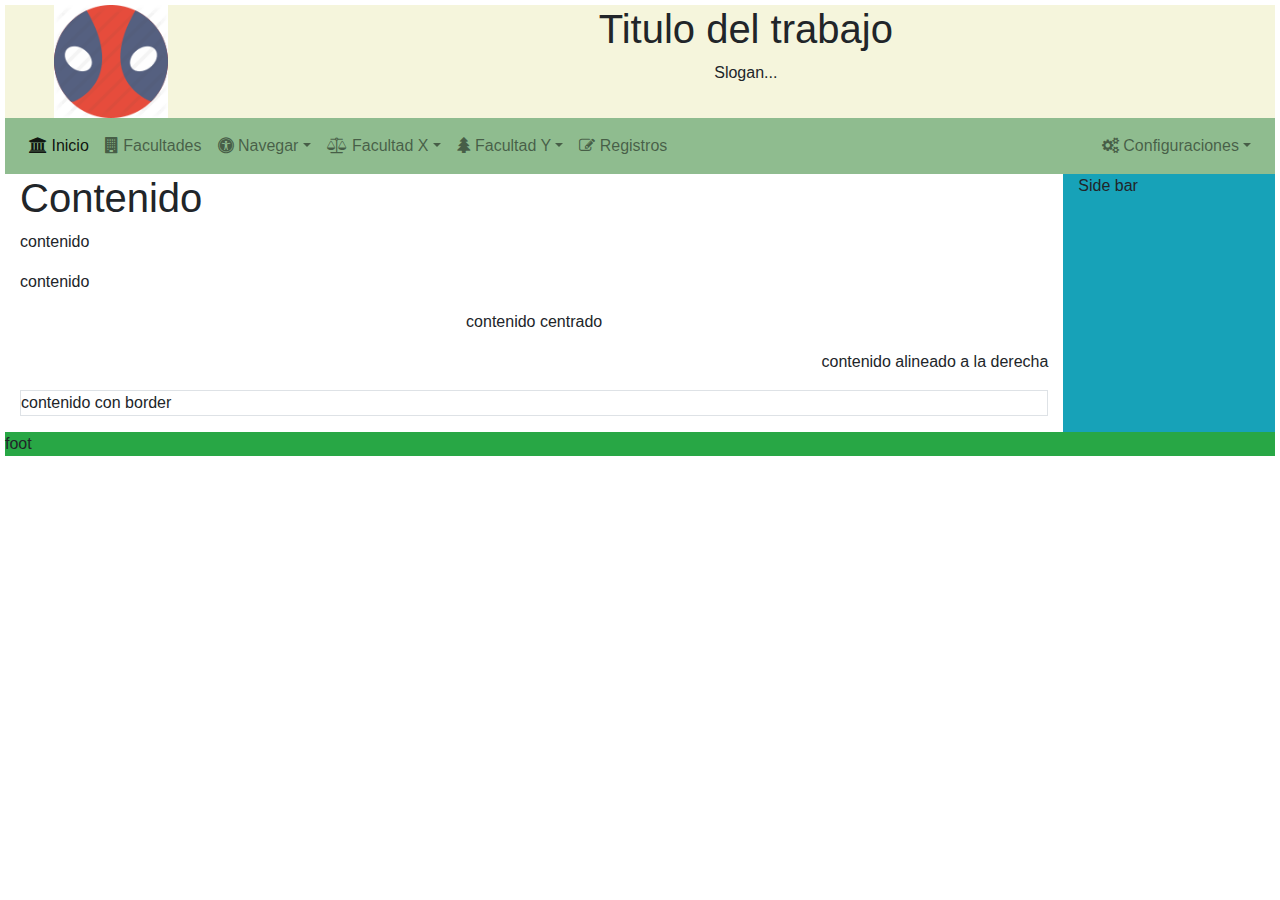
==== commit 38003b92: "Integracion del proyecto con los TP realizados - 180419_CC" ====
--- a/public_html/index.html
+++ b/public_html/index.html
@@ -64,7 +64,7 @@
                             <a class="nav-link" href="#"><span class="fa fa-building"> </span><span class="etiqueta"> Facultades</span></a>
                         </li>
                         <li class="nav-item dropdown"><!--Dropdown con listas UL-->
-                            <a class="nav-link dropdown-toggle" href="#" id="dropdown1" data-toggle="dropdown" aria-haspopup="true" aria-expanded="false"><span class="fa fa-balance-scale"> </span><span class="etiqueta"> Navegar</span></a>
+                            <a class="nav-link dropdown-toggle" href="#" id="dropdown1" data-toggle="dropdown" aria-haspopup="true" aria-expanded="false"><span class="fa fa-universal-access"> </span><span class="etiqueta"> Navegar</span></a>
                             <ul class="dropdown-menu" aria-labelledby="dropdown1">
                                 <li><a class="dropdown-item" href="abstractpage.html">Ejemplo de sitio sin bootstrap</a></li>
                                 <li><a class="dropdown-item" href="bootstrap4page.html">Ejemplo de sitio con bootstrap4</a></li>
@@ -107,7 +107,7 @@
             <nav id="vertical-nav" class="vertical-nav-default col-md-3 d-none d-md-block d-lg-none bg-custom-b p-0">
                 <a class="nav-link" href="#"><span class="fa fa-institution"> </span><span class="d-md-none"> Inicio</span></a>
                 <div class="nav-item dropright">
-                    <a class=" nav-link dropdown-toggle" href="#" id="dropright1" data-toggle="dropdown" aria-haspopup="true" aria-expanded="false"><span class="fa fa-times-rectangle"> </span><span class="etiqueta d-md-none"> Navegar-v</span></a>
+                    <a class=" nav-link dropdown-toggle" href="#" id="dropright1" data-toggle="dropdown" aria-haspopup="true" aria-expanded="false"><span class="fa fa-universal-access"> </span><span class="etiqueta d-md-none"> Navegar-v</span></a>
                     <div class="dropdown-menu" aria-labelledby="dropright1">
                         <a class="dropdown-item" href="abstractpage.html">Ejemplo de sitio sin bootstrap-v</a>
                         <a class="dropdown-item" href="bootstrap4page.html">Ejemplo de sitio con bootstrap4-v</a>
